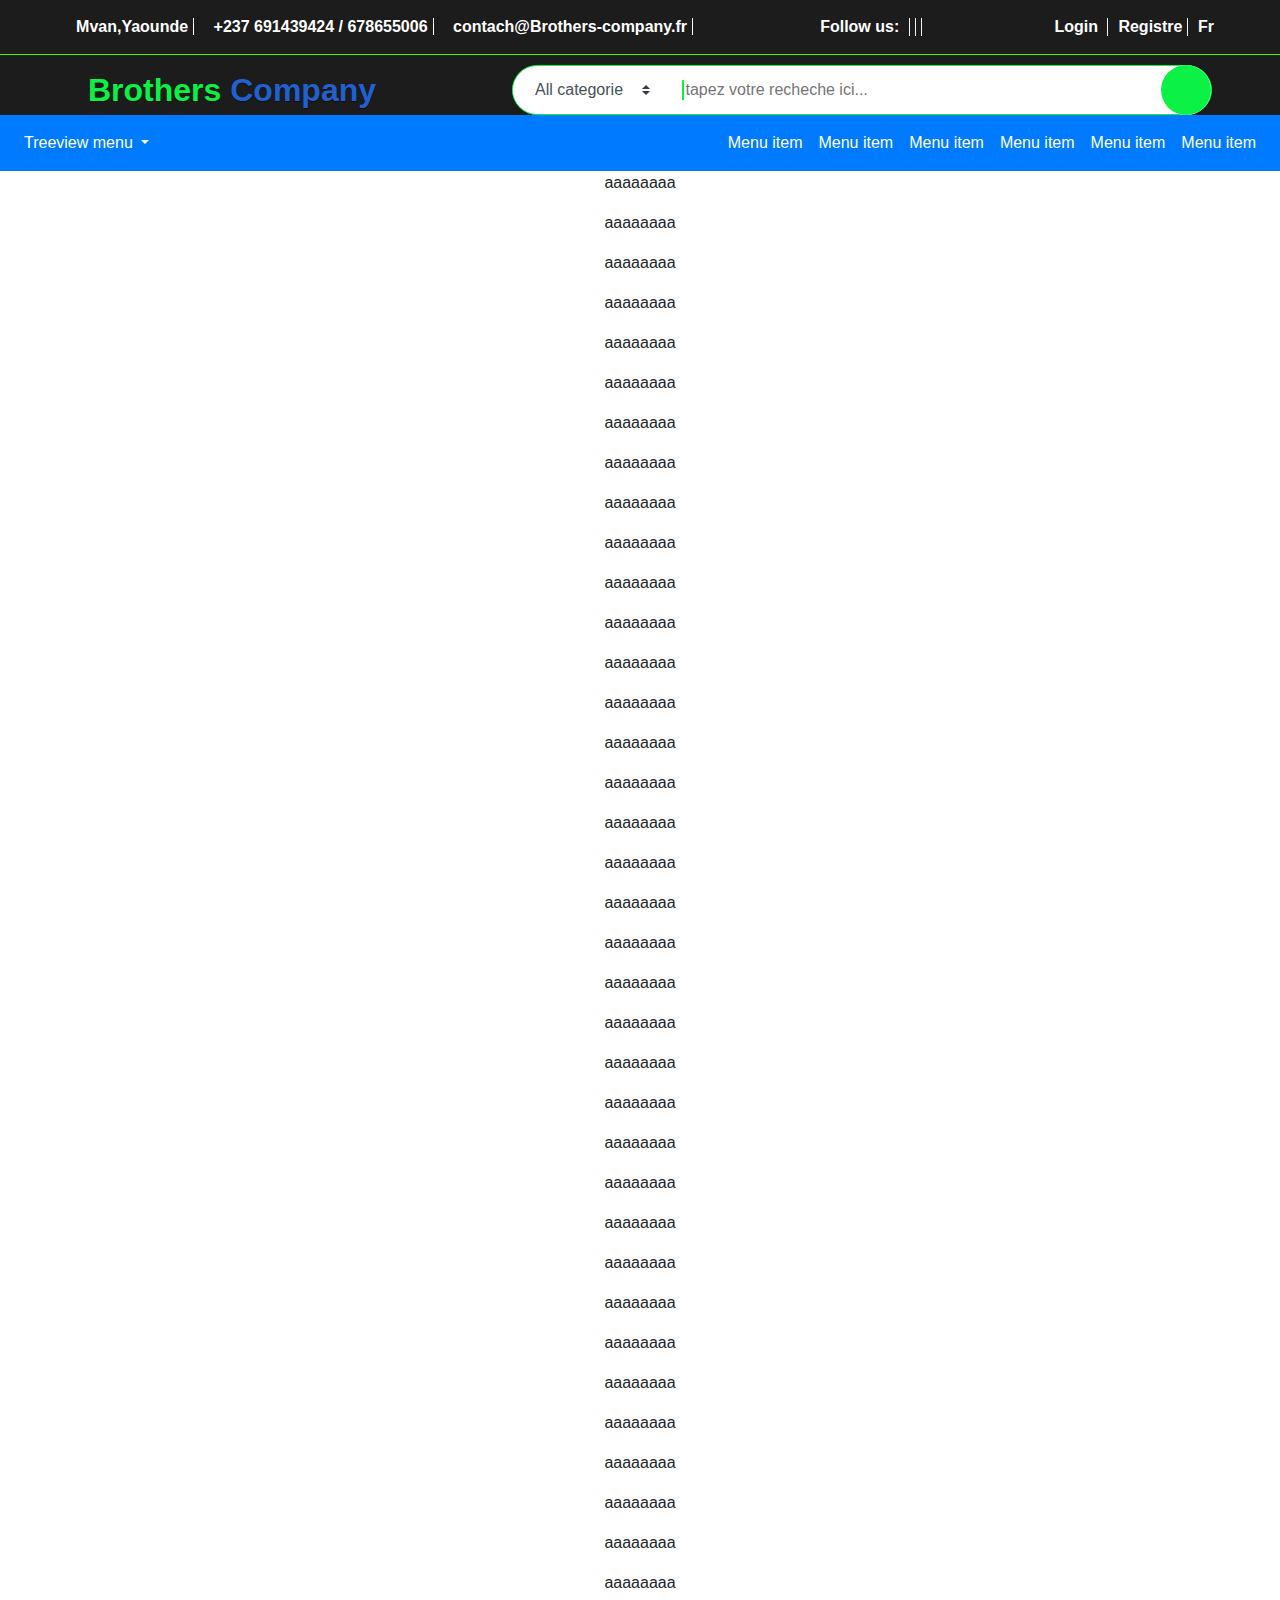
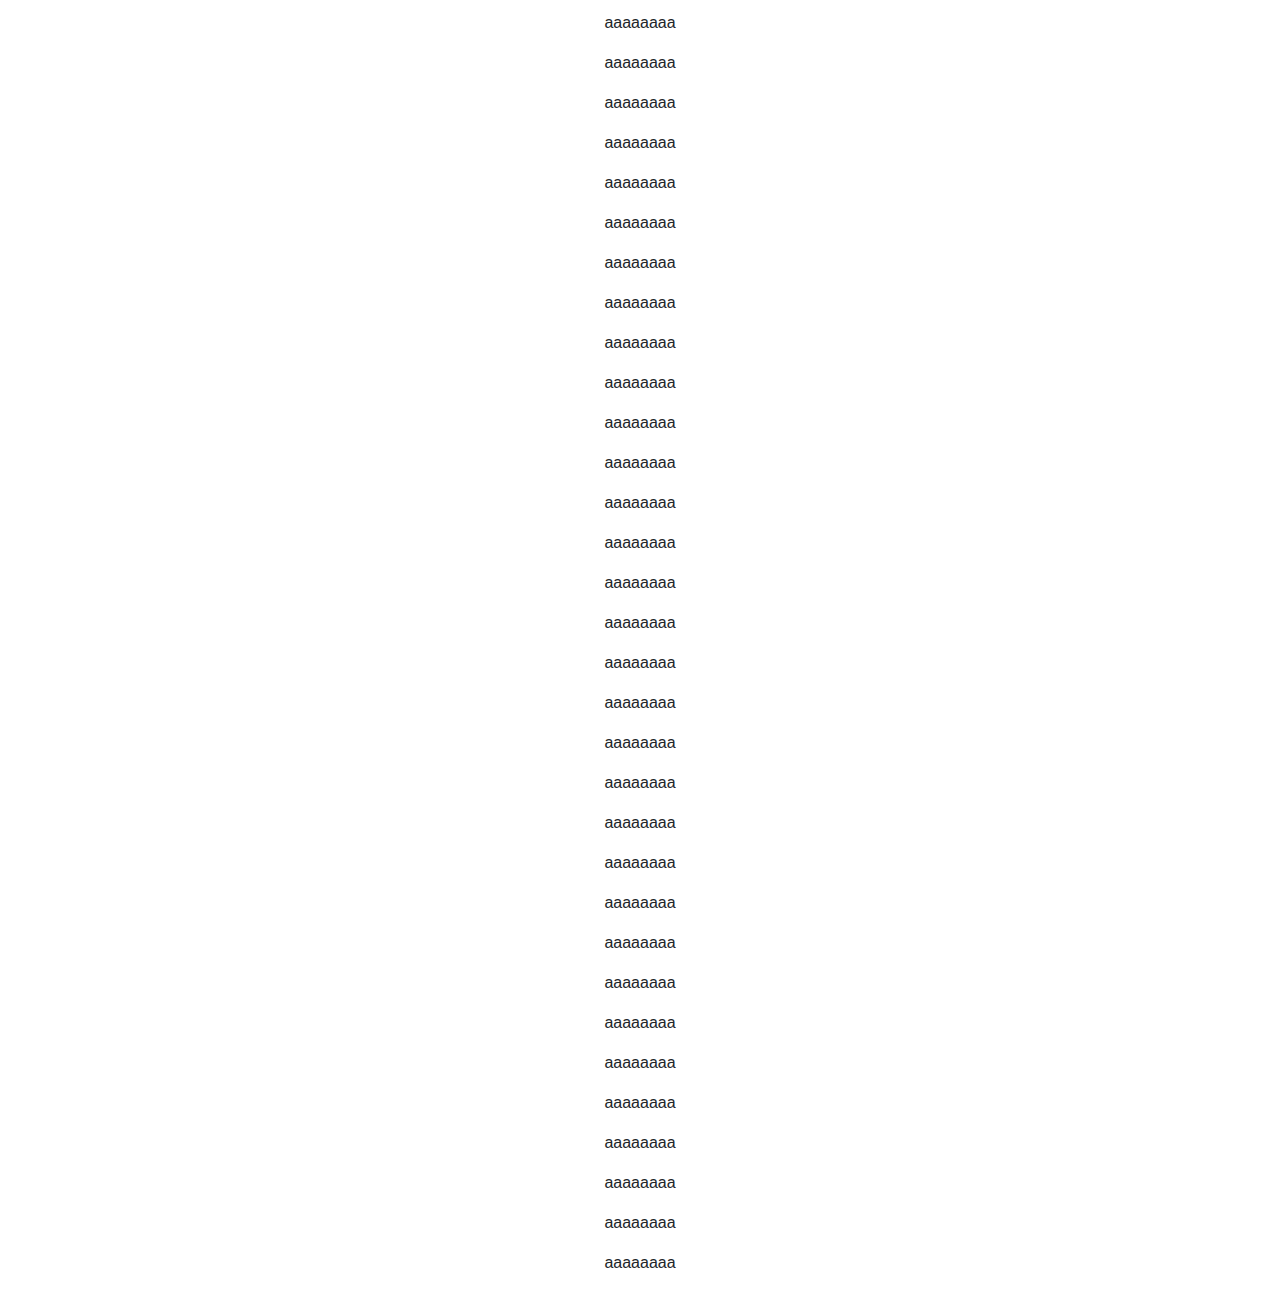
==== index.html @ 359d89cd "menu multilevel responive by Darix samani, i have use html,css3 and bootstrap4" ====
<!DOCTYPE html>
<html lang="en">
<head>
    <meta charset="UTF-8">
    <meta name="viewport" content="width=device-width, initial-scale=1.0">
    <link rel="stylesheet" href="style.css">
    <script defer src="https://friconix.com/cdn/friconix.js"> </script> 

<!-- jQuery -->
<script src="https://code.jquery.com/jquery-2.2.4.min.js" integrity="sha256-BbhdlvQf/xTY9gja0Dq3HiwQF8LaCRTXxZKRutelT44="
crossorigin="anonymous"></script>

<!-- Bootstrap files (jQuery first, then Popper.js, then Bootstrap JS) -->
<link href="https://stackpath.bootstrapcdn.com/bootstrap/4.4.1/css/bootstrap.min.css" rel="stylesheet" type="text/css"/>
<script src="https://stackpath.bootstrapcdn.com/bootstrap/4.4.1/js/bootstrap.bundle.min.js" type="text/javascript"></script>


<script type="text/javascript">
/*
/// some script

// jquery ready start
$(document).ready(function() {
	// jQuery code

	//////////////////////// Prevent closing from click inside dropdown
    $(document).on('click', '.dropdown-menu', function (e) {
      e.stopPropagation();
    });

    // make it as accordion for smaller screens
    if ($(window).width() < 992) {
	  	$('.dropdown-menu a').click(function(e){
	  		e.preventDefault();
	        if($(this).next('.submenu').length){
	        	$(this).next('.submenu').toggle();
	        }
	        $('.dropdown').on('hide.bs.dropdown', function () {
			   $(this).find('.submenu').hide();
			})
	  	});
	}

}); // jquery end
*/
</script>

<style type="text/css">
/*
	@media (min-width: 992px){
		.dropdown-menu .dropdown-toggle:after{
			border-top: .3em solid transparent;
		    border-right: 0;
		    border-bottom: .3em solid transparent;
		    border-left: .3em solid;
		}
*/      
        .navbar-nav .dropdown-menu{
            position: absolute !important;
            float: none ;
            background-color: #0cf145;
            

        }
		.dropdown-menu .dropdown-menu{
			margin-left:0; margin-right: 0;
		}

		.dropdown-menu li{
			position: relative;
		}
		.nav-item .submenu{ 
			display: none;
			position: absolute;
			left:100%; top:-7px;
		}
		.nav-item .submenu-left{ 
			right:100%; left:auto;
		}

		.dropdown-menu > li:hover{ background-color: #f1f1f1 }
		.dropdown-menu > li:hover > .submenu{
			display: block;
		}
    }
*/
</style>
    <title>brother company</title>
</head>
<body>

    <header id='header'>
        <hgroup class="top-head">
            <div>
                <i class="fi-xnsuxl-home-solid"></i>
                <span >Mvan,Yaounde</span>
                <i class="fi-snsrxl-phone-solid"></i>
                <span>+237 691439424 / 678655006</span>
                <i class="fi-xwsuxl-envelope-solid"></i>
                <span> contach@Brothers-company.fr</span>
            </div>
            <div id="Follow-us">
                <span>Follow us: </span>
                <a href="#"><i class="fi-xnsuxl-facebook"></i></a>
                <a  href="#"><i class="fi-xnsuxl-twitter"></i></a>
                <a  href="#"><i class="fi-xnsuxl-github-alt"></i></a>
            </div>
            <div>
                <i class="fi-xnsuxl-user-solid"></i>
                <a href="#"> <span>Login</span> </a>
                <a href="#"><span>Registre</span></a>
                <span>Fr</span><i class="fi-xnldxl-chevron"></i>

            </div>
        </hgroup>

        <div class="search">
            <div>
                <h2 id="titre-menu">
                    <span>Brothers</span> Company
                </h2>
            </div>
            <form action="/search" method="GET">
                <div id='search'>

                    <div class="search-categorie"> 
                        <select class="custom-select" id="inputGroupSelect01">
                            <option selected>All categorie</option>
                            <option value="1">categorie 1</option>
                            <option value="2">categorie 2</option>
                            <option value="3">categorie 3</option>
                            <option value="3">categorie 4</option>
                            <option value="3">categorie 5</option>
                            <option value="3">categorie 6</option>
                          </select>
                        
                    </div>
                    
                    <div>
                        <input type="search" id="recherche" name="recherche" placeholder="tapez votre recheche ici...">
    
                    </div>
                    <div>
                        <button id="btn-search" class="btn-search" type="submit">
                        <i class="fi-xnsuhl-search"></i>
                        </button>
                    </div>
                </div>

            </form>
        </div>

<nav class="navbar navbar-expand-lg navbar-dark bg-primary">

    <ul class="navbar-nav">
        <li class="nav-item dropdown">
            <a class="nav-link dropdown-toggle" href="#" data-toggle="dropdown">  Treeview menu  </a>
            <ul class="dropdown-menu">
                <li><a class="dropdown-item" href="#"> categorie 1 &raquo</a>
                    <ul class="submenu dropdown-menu">
                     <li><a class="dropdown-item" href="">Sous categorie 1-1</a></li>
                     <li><a class="dropdown-item" href="">Sous categorie 1-2</a></li>
                     <li><a class="dropdown-item" href="">Sous categorie 1-3 &raquo </a>
                         <ul class="submenu dropdown-menu">
                             <li><a class="dropdown-item" href="">Multi level 1-1</a></li>
                             <li><a class="dropdown-item" href="">Multi level 1-2</a></li>
                         </ul>
                     </li>
                     <li><a class="dropdown-item" href="">Sous categorie 1-4</a></li>
                     <li><a class="dropdown-item" href="">Sous categorie 1-5</a></li>
                  </ul>
               </li>
            <li><a class="dropdown-item" href="#"> categorie 2 &raquo</a>
                <ul class="submenu dropdown-menu">
                    <li><a class="dropdown-item" href="">Sous categorie 2-1</a></li>
                    <li><a class="dropdown-item" href="">Sous categorie 2-2</a></li>
                    <li><a class="dropdown-item" href="">Sous categorie 2-3 &raquo</a>
                        <ul class="submenu dropdown-menu">
                            <li><a class="dropdown-item" href="">Multi level 2-1</a></li>
                            <li><a class="dropdown-item" href="">Multi level 2-2</a></li>
                        </ul>
                    </li>
                    <li><a class="dropdown-item" href="">Sous categorie 2-4</a></li>
                    <li><a class="dropdown-item" href="">Sous categorie 2-5</a></li>
                 </ul>
            </li>
            <li><a class="dropdown-item" href="#"> categorie 3 &raquo</a>
                <ul class="submenu dropdown-menu">
                    <li><a class="dropdown-item" href="">Sous categorie 3-1</a></li>
                    <li><a class="dropdown-item" href="">Sous categorie 3-2</a></li>
                    <li><a class="dropdown-item" href="">Sous categorie 3-3 &raquo</a>
                        <ul class="submenu dropdown-menu">
                            <li><a class="dropdown-item" href="">Multi level 3-1</a></li>
                            <li><a class="dropdown-item" href="">Multi level 3-2</a></li>
                        </ul>
                    </li>
                    <li><a class="dropdown-item" href="">Sous categorie 3-4</a></li>
                    <li><a class="dropdown-item" href="">Sous categorie 13-5</a></li>
                 </ul>
            </li>
            <li><a class="dropdown-item" href="#"> categorie 4 &raquo</a>
                <ul class="submenu dropdown-menu">
                    <li><a class="dropdown-item" href="">Sous categorie 4-1</a></li>
                    <li><a class="dropdown-item" href="">Sous categorie 4-2</a></li>
                    <li><a class="dropdown-item" href="">Sous categorie 4-3 &raquo</a>
                        <ul class="submenu dropdown-menu">
                            <li><a class="dropdown-item" href="">Multi level 4-1</a></li>
                            <li><a class="dropdown-item" href="">Multi level 1-2</a></li>
                        </ul>
                    </li>
                    <li><a class="dropdown-item" href="">Sous categorie 4-4</a></li>
                    <li><a class="dropdown-item" href="">Sous categorie 4-5</a></li>
                 </ul>
              </ul>
           </li>
            </ul>
        </li>
    </ul>
  
  <button class="navbar-toggler" type="button" data-toggle="collapse" data-target="#main_nav">
    <span class="navbar-toggler-icon"></span>
  </button>
  <div class="collapse navbar-collapse" id="main_nav">



<ul class="navbar-nav ml-auto">
	<li class="nav-item"><a class="nav-link" href="#"> Menu item </a></li>
    <li class="nav-item"><a class="nav-link" href="#"> Menu item </a></li>
    <li class="nav-item"><a class="nav-link" href="#"> Menu item </a></li>
    <li class="nav-item"><a class="nav-link" href="#"> Menu item </a></li>
    <li class="nav-item"><a class="nav-link" href="#"> Menu item </a></li>
	<li class="nav-item"><a class="nav-link" href="#"> Menu item </a></li>

</ul>

  </div> <!-- navbar-collapse.// -->

</nav>
    </header>
    <div>
        <p class="a">aaaaaaaa</p>
        <p class="a">aaaaaaaa</p>
        <p class="a">aaaaaaaa</p>
        <p class="a">aaaaaaaa</p>
        <p class="a">aaaaaaaa</p>
        <p class="a">aaaaaaaa</p>
        <p class="a">aaaaaaaa</p>
        <p class="a">aaaaaaaa</p>
        <p class="a">aaaaaaaa</p>
        <p class="a">aaaaaaaa</p>
        <p class="a">aaaaaaaa</p>
        <p class="a">aaaaaaaa</p>
        <p class="a">aaaaaaaa</p>
        <p class="a">aaaaaaaa</p>
        <p class="a">aaaaaaaa</p>
        <p class="a">aaaaaaaa</p>
        <p class="a">aaaaaaaa</p>
        <p class="a">aaaaaaaa</p>
        <p class="a">aaaaaaaa</p>
        <p class="a">aaaaaaaa</p>
        <p class="a">aaaaaaaa</p>
        <p class="a">aaaaaaaa</p>
        <p class="a">aaaaaaaa</p>
        <p class="a">aaaaaaaa</p>
        <p class="a">aaaaaaaa</p>
        <p class="a">aaaaaaaa</p>
        <p class="a">aaaaaaaa</p>
        <p class="a">aaaaaaaa</p>
        <p class="a">aaaaaaaa</p>
        <p class="a">aaaaaaaa</p>
        <p class="a">aaaaaaaa</p>
        <p class="a">aaaaaaaa</p>
        <p class="a">aaaaaaaa</p>
        <p class="a">aaaaaaaa</p>
        <p class="a">aaaaaaaa</p>
        <p class="a">aaaaaaaa</p>
        <p class="a">aaaaaaaa</p>
        <p class="a">aaaaaaaa</p>
        <p class="a">aaaaaaaa</p>
        <p class="a">aaaaaaaa</p>
        <p class="a">aaaaaaaa</p>
        <p class="a">aaaaaaaa</p>
        <p class="a">aaaaaaaa</p>
        <p class="a">aaaaaaaa</p>
        <p class="a">aaaaaaaa</p>
        <p class="a">aaaaaaaa</p>
        <p class="a">aaaaaaaa</p>
        <p class="a">aaaaaaaa</p>
        <p class="a">aaaaaaaa</p>
        <p class="a">aaaaaaaa</p>
        <p class="a">aaaaaaaa</p>
        <p class="a">aaaaaaaa</p>
        <p class="a">aaaaaaaa</p>
        <p class="a">aaaaaaaa</p>
        <p class="a">aaaaaaaa</p>
        <p class="a">aaaaaaaa</p>

        <p class="a">aaaaaaaa</p>
        <p class="a">aaaaaaaa</p>
        <p class="a">aaaaaaaa</p>
        <p class="a">aaaaaaaa</p>
        <p class="a">aaaaaaaa</p>
        <p class="a">aaaaaaaa</p>
        <p class="a">aaaaaaaa</p>
        <p class="a">aaaaaaaa</p>

        <p class="a">aaaaaaaa</p>
        <p class="a">aaaaaaaa</p>
        <p class="a">aaaaaaaa</p>
        <p class="a">aaaaaaaa</p>
    </div>

    

    
</body>
</html>
---- style.css ----
/*! minireset.css v0.0.6 | MIT License | github.com/jgthms/minireset.css */
html, body, p, ol, ul, li, dl, dt, dd, blockquote, figure, fieldset, legend, textarea, pre, iframe, hr, h1, h2, h3, h4, h5, h6 {
  margin: 0;
  padding: 0;
}

h1, h2, h3, h4, h5, h6 {
  font-size: 100%;
  font-weight: normal;
}

ul {
  list-style: none;
}

button, input, select, textarea {
  margin: 0;
}

html {
  box-sizing: border-box;
}

*, *::before, *::after {
  box-sizing: inherit;
}

img, video {
  height: auto;
  max-width: 100%;
}

iframe {
  border: 0;
}

table {
  border-collapse: collapse;
  border-spacing: 0;
}

td, th {
  padding: 0;
}

td:not([align]), th:not([align]) {
  text-align: left;
}

body {
  font-family: "Open Sans", "Times New Roman", Helvetica, Arial, sans-serif;
  line-height: 1.1em;
  color: #222;
  background-color: #eee;
  /*#eee*/
  margin: auto;
}

h1, h2 {
  font-family: "Grand Hotel", serif;
}

h1 {
  font-size: 3rem;
  line-height: 1.5em;
}

h2 {
  font-size: 1.5rem;
  line-height: 1.5em;
}

section {
  padding: 1rem;
  overflow: hidden;
}

strong {
  font-weight: bold;
}

.none {
  display: none;
}

P {
  text-align: center;
  line-height: 150%;
}

a {
  color: black !important;
  text-decoration: none !important;
}
a:hover {
  color: #0cf145 !important;
}
a:active {
  color: #c23f71;
}

i {
  color: #0cf145;
}
i:hover {
  color: #ffffff !important;
}

header {
  background-color: rgba(0, 0, 0, 0.89);
  color: white;
}
header a {
  color: white !important;
}

.top-head {
  display: flex;
  flex-direction: column;
  justify-content: space-around;
  align-items: center;
  box-shadow: 0px solid #222;
  border-bottom: 1px solid #42f80a;
  font-weight: bold;
}
@media screen and (min-width: 870px) {
  .top-head {
    flex-direction: row;
  }
}
.top-head div {
  margin: 0px;
  padding: 15px;
  border: 0px solid green;
}
.top-head div:first-child {
  display: none;
}
.top-head div:first-child span {
  border-right: 1px solid #ffffff;
  padding-right: 5px !important;
}
.top-head div:first-child i {
  padding-left: 10px !important;
}
@media screen and (min-width: 870px) {
  .top-head div:first-child {
    display: inline;
  }
}
@media screen and (min-width: 870px) {
  .top-head div:nth-child(1) {
    display: inline;
  }
}
.top-head div a {
  border-right: 1px solid #f8f3f3;
  padding: 0px 0px 1px 5px;
}
.top-head div span {
  border-right: 0px solid #ffffff;
  padding: 0px 5px 0px 5px;
}

.search {
  display: flex;
  flex-direction: row;
  justify-content: center;
  align-items: center;
  text-align: center;
  margin-top: 10px;
}
.search h2 {
  text-shadow: 0 1px 1px rgba(0, 0, 0, 0.5);
  font-weight: bold;
  margin-left: 20px;
  font-family: "Open Sans", Helvetica, Arial, sans-serif;
  color: rgba(37, 117, 252, 0.82);
}
.search h2 span {
  color: #0cf145;
  font-size: xx-large;
  font-weight: bolder;
}
.search:first-child {
  font-weight: bolder;
  font-family: "Open Sans", Helvetica, Arial, sans-serif;
}
@media screen and (min-width: 870px) {
  .search {
    justify-content: space-around;
  }
}

.search-categorie:focus, .search-categorie:active {
  border: #0cf145 !important;
  outline: none !important;
}

#search {
  display: flex;
  margin: 0px;
  width: 430px;
  height: 50px;
  border: 1px solid #0cf145;
  flex-direction: row;
  justify-content: space-between;
  align-items: center;
  -webkit-border-radius: 100px;
  -moz-border-radius: 100px;
  border-radius: 100px;
  -webkit-transition: all 0.3s ease-in-out;
  -moz-transition: all 0.3s ease-in-out;
  -o-transition: all 0.3s ease-in-out;
  transition: all 0.3s ease-in-out;
  background-color: white;
}
@media screen and (min-width: 870px) {
  #search {
    width: 700px;
  }
}
#search div {
  padding: 0px;
  background-color: white;
  border-radius: 100px !important;
}

#titre-menu {
  display: none;
}
@media screen and (min-width: 870px) {
  #titre-menu {
    display: inline;
  }
}

#Follow-us {
  display: none;
}
@media screen and (min-width: 870px) {
  #Follow-us {
    display: inline;
  }
}

#inputGroupSelect01 {
  border: none !important;
  border-bottom: none !important;
  outline: none !important;
  border-radius: 100px !important;
  margin-left: 10px !important;
}

#btn-search {
  outline: none !important;
  border: none !important;
  color: white !important;
  border-radius: 100px !important;
  width: 50px !important;
  height: 50px !important;
  float: right;
  background-color: #0cf145 !important;
}
#btn-search:hover {
  -webkit-transform: scale(1.15);
  -moz-transform: scale(1.15);
  -o-transform: scale(1.15);
  transform: scale(1.15);
}
#btn-search i {
  color: white !important;
}

#recherche {
  height: 20px;
  width: 200px;
  margin-left: 0px;
  border: none;
  outline: none;
  border-left: 2px solid #0cf145;
  font-family: "Open Sans", Helvetica, Arial, sans-serif;
}
@media screen and (min-width: 870px) {
  #recherche {
    width: 450px;
  }
}

div[class=nav-main] {
  display: flex;
  flex-direction: row;
  margin-top: 15px;
  padding-bottom: 15px;
  box-shadow: 3px solid #222;
  justify-content: space-around;
  align-items: center;
  font-family: "Open Sans", Helvetica, Arial, sans-serif;
}
div[class=nav-main] .btn-categorie {
  padding: 7px;
  padding-left: 10px;
  padding-right: 10px;
  background-color: #0cf145;
}
div[class=nav-main] i {
  color: #3a3737;
}
div[class=nav-main] span {
  background-color: #0cf145;
  color: black;
}

.menu-nav-1 ul {
  display: flex;
  flex-direction: row;
  box-shadow: 3px solid #222;
  justify-content: space-around;
  align-items: center;
}
.menu-nav-1 ul .active {
  background-color: #0cf145;
  padding: 7px;
  border-bottom: none;
  color: rgba(0, 0, 0, 0.5) !important;
}
.menu-nav-1 ul li {
  margin-right: 15px;
  margin-left: 15px;
  text-shadow: 0 1px 1px rgba(0, 0, 0, 0.5);
}
.menu-nav-1 ul li a:hover {
  border-bottom: 0px solid #0cf145;
  padding-bottom: 5px;
}

.top-bar {
  display: flex;
  flex-direction: column;
  margin: 0px;
  padding: 0px;
  background-color: rgba(0, 0, 0, 0.89) !important;
}
@media screen and (min-width: 870px) {
  .top-bar {
    flex-direction: row;
    justify-content: space-around;
  }
}
.top-bar div {
  display: flex;
  flex-direction: row;
  justify-content: space-between;
  margin: 15px;
}
@media screen and (min-width: 870px) {
  .top-bar div {
    flex-direction: row;
  }
  .top-bar div a.bouton-menu {
    display: none;
  }
}

#header {
  background-color: rgba(0, 0, 0, 0.89) !important;
}

ul[class=ul-nav] {
  list-style-type: none;
  text-align: center;
  width: 100% !important;
  background-color: #e9e9e9;
  background-color: rgba(0, 0, 0, 0.89) !important;
  border-bottom: 0px solid green;
  text-shadow: 0 1px 1px rgba(0, 0, 0, 0.5);
}
@media screen and (min-width: 870px) {
  ul[class=ul-nav] {
    display: flex;
    flex-direction: row;
    background-color: white;
    border-bottom: 0px;
  }
}
ul[class=ul-nav] li {
  display: list-item;
  padding: 15px;
  box-sizing: border-box;
  border-bottom: 1px solid #0cf145;
  z-index: auto;
}
ul[class=ul-nav] li a:hover {
  color: #e6f14c;
  /*
  border-bottom: 3px solid #e6f14c;
  padding-bottom: 10px;
  */
}
@media screen and (min-width: 870px) {
  ul[class=ul-nav] li a:hover {
    border-bottom: 3px solid #e6f14c;
    padding-bottom: 10px;
    color: black;
    -webkit-transition: border-bottom 0.3s linear;
    -moz-transition: border-bottom 0.3s linear;
    -o-transition: border-bottom 0.3s linear;
    transition: border-bottom 0.3s linear;
  }
}
@media screen and (min-width: 870px) {
  ul[class=ul-nav] li {
    border-bottom: 0px;
  }
}

.view-all-categorie {
  position: relative;
  width: 160px;
}
.view-all-categorie #ul-categorie {
  display: none;
}
.view-all-categorie:hover {
  z-index: 999;
}
.view-all-categorie:hover #ul-categorie {
  display: flex !important;
  justify-content: center;
  align-items: center;
  background-color: #0cf145;
  color: rgba(0, 0, 0, 0.89) !important;
  width: 160px;
  position: absolute;
  display: block;
  left: 0px;
  bottom: 0px;
}
.view-all-categorie:hover #ul-categorie li {
  padding: 7px;
}

.view-all-categorie-1 {
  background-color: #0cf145;
  margin: 0px !important;
  padding: 7px !important;
  color: rgba(0, 0, 0, 0.89);
}
.view-all-categorie-1 i {
  color: rgba(0, 0, 0, 0.89);
}

.top-bar-resp {
  display: flex;
  justify-content: space-between;
  margin: 0px !important;
  padding: 0px !important;
}

/*# sourceMappingURL=style.css.map */
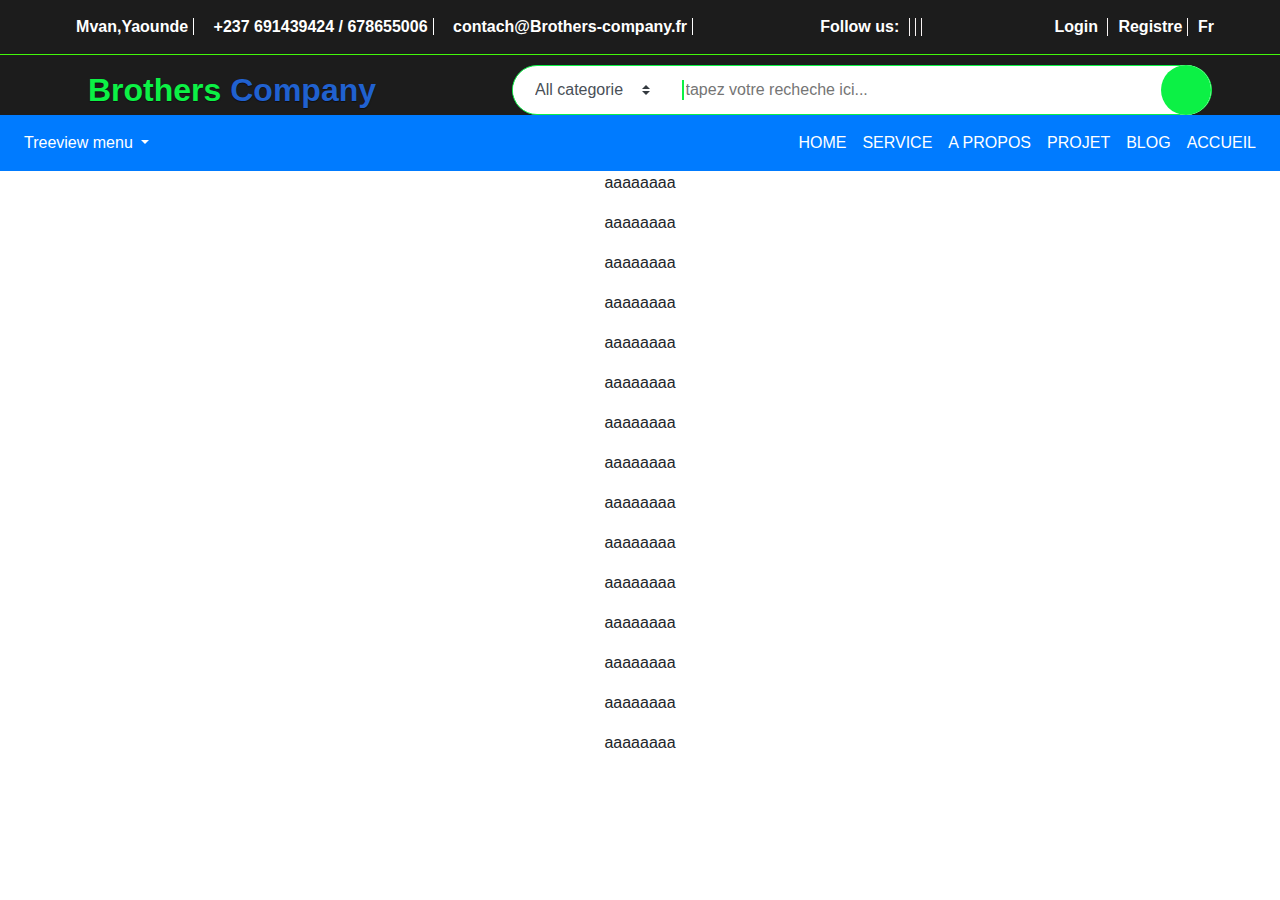
==== commit bac4f654: "first commit" ====
--- a/index.html
+++ b/index.html
@@ -225,12 +225,12 @@
 
 
 <ul class="navbar-nav ml-auto">
-	<li class="nav-item"><a class="nav-link" href="#"> Menu item </a></li>
-    <li class="nav-item"><a class="nav-link" href="#"> Menu item </a></li>
-    <li class="nav-item"><a class="nav-link" href="#"> Menu item </a></li>
-    <li class="nav-item"><a class="nav-link" href="#"> Menu item </a></li>
-    <li class="nav-item"><a class="nav-link" href="#"> Menu item </a></li>
-	<li class="nav-item"><a class="nav-link" href="#"> Menu item </a></li>
+	<li class="nav-item"><a class="nav-link" href="#"> HOME </a></li>
+    <li class="nav-item"><a class="nav-link" href="#"> SERVICE </a></li>
+    <li class="nav-item"><a class="nav-link" href="#"> A PROPOS </a></li>
+    <li class="nav-item"><a class="nav-link" href="#"> PROJET </a></li>
+    <li class="nav-item"><a class="nav-link" href="#"> BLOG </a></li>
+	<li class="nav-item"><a class="nav-link" href="#"> ACCUEIL </a></li>
 
 </ul>
 
@@ -242,59 +242,6 @@
         <p class="a">aaaaaaaa</p>
         <p class="a">aaaaaaaa</p>
         <p class="a">aaaaaaaa</p>
-        <p class="a">aaaaaaaa</p>
-        <p class="a">aaaaaaaa</p>
-        <p class="a">aaaaaaaa</p>
-        <p class="a">aaaaaaaa</p>
-        <p class="a">aaaaaaaa</p>
-        <p class="a">aaaaaaaa</p>
-        <p class="a">aaaaaaaa</p>
-        <p class="a">aaaaaaaa</p>
-        <p class="a">aaaaaaaa</p>
-        <p class="a">aaaaaaaa</p>
-        <p class="a">aaaaaaaa</p>
-        <p class="a">aaaaaaaa</p>
-        <p class="a">aaaaaaaa</p>
-        <p class="a">aaaaaaaa</p>
-        <p class="a">aaaaaaaa</p>
-        <p class="a">aaaaaaaa</p>
-        <p class="a">aaaaaaaa</p>
-        <p class="a">aaaaaaaa</p>
-        <p class="a">aaaaaaaa</p>
-        <p class="a">aaaaaaaa</p>
-        <p class="a">aaaaaaaa</p>
-        <p class="a">aaaaaaaa</p>
-        <p class="a">aaaaaaaa</p>
-        <p class="a">aaaaaaaa</p>
-        <p class="a">aaaaaaaa</p>
-        <p class="a">aaaaaaaa</p>
-        <p class="a">aaaaaaaa</p>
-        <p class="a">aaaaaaaa</p>
-        <p class="a">aaaaaaaa</p>
-        <p class="a">aaaaaaaa</p>
-        <p class="a">aaaaaaaa</p>
-        <p class="a">aaaaaaaa</p>
-        <p class="a">aaaaaaaa</p>
-        <p class="a">aaaaaaaa</p>
-        <p class="a">aaaaaaaa</p>
-        <p class="a">aaaaaaaa</p>
-        <p class="a">aaaaaaaa</p>
-        <p class="a">aaaaaaaa</p>
-        <p class="a">aaaaaaaa</p>
-        <p class="a">aaaaaaaa</p>
-        <p class="a">aaaaaaaa</p>
-        <p class="a">aaaaaaaa</p>
-        <p class="a">aaaaaaaa</p>
-        <p class="a">aaaaaaaa</p>
-        <p class="a">aaaaaaaa</p>
-        <p class="a">aaaaaaaa</p>
-        <p class="a">aaaaaaaa</p>
-        <p class="a">aaaaaaaa</p>
-        <p class="a">aaaaaaaa</p>
-        <p class="a">aaaaaaaa</p>
-        <p class="a">aaaaaaaa</p>
-        <p class="a">aaaaaaaa</p>
-        <p class="a">aaaaaaaa</p>
 
         <p class="a">aaaaaaaa</p>
         <p class="a">aaaaaaaa</p>
